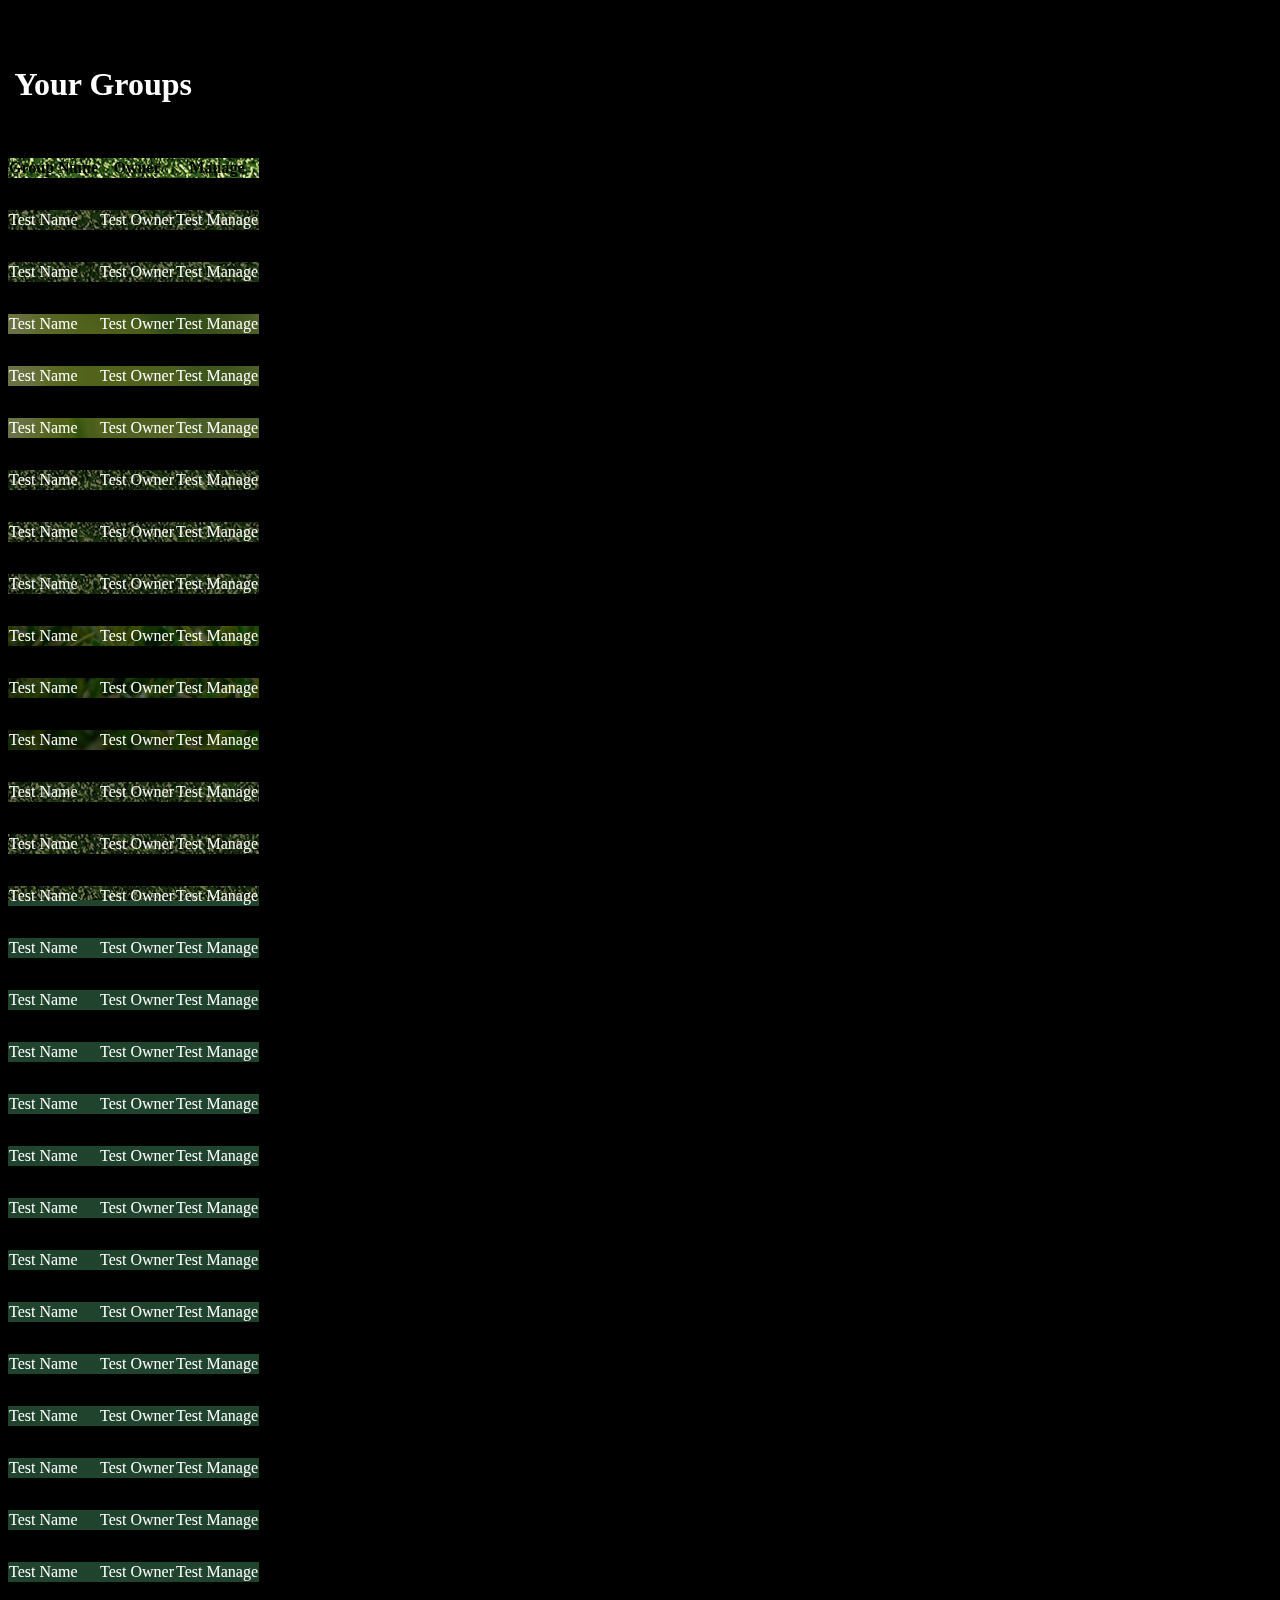
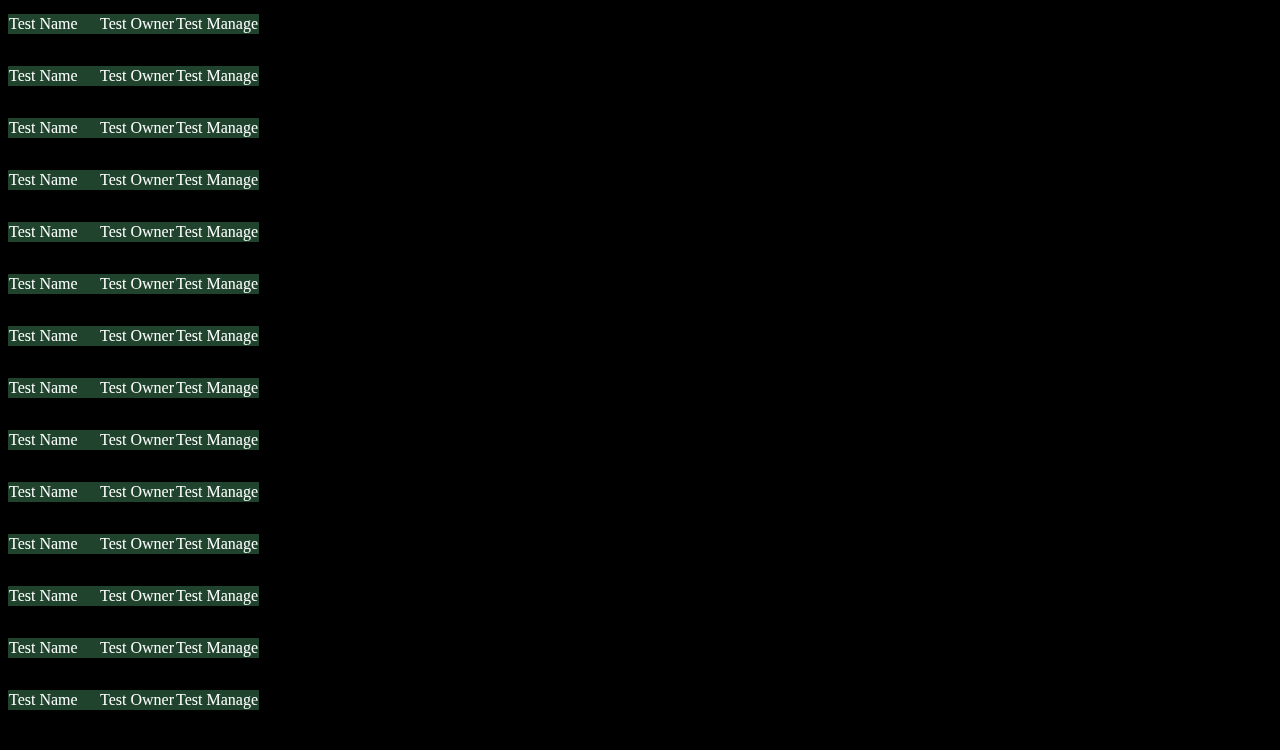
==== groups.html @ cf596d47 "Added the html for the groups page and updated the menu css links forgot to commit and push the chan" ====
<!DOCTYPE html>
<html>
<head>
	<title>Groups</title>
	<meta name="viewport" content="width=device-width, initial-scale=1">	
 	  
	<!--Bootsrap 4 CDN-->
	<link rel="stylesheet" href="https://stackpath.bootstrapcdn.com/bootstrap/4.1.3/css/bootstrap.min.css" integrity="sha384-MCw98/SFnGE8fJT3GXwEOngsV7Zt27NXFoaoApmYm81iuXoPkFOJwJ8ERdknLPMO" crossorigin="anonymous">
    
	<!--Custom styles-->
	<link rel="stylesheet" type="text/css" href="./css/main.css">	
	<link rel="stylesheet" type="text/css" href="./css/groups.css">	
</head>
<body>
	<div class="main_content container">
		<div class="jumbotron header">
			<h1>Your Groups</h1>		
		</div>
		<div class="main">
			<table class="table table-hover table-striped">
				<thead class="thead-dark">
					<tr>
						<th>Group Name</th>
						<th>Owner</th>
						<th>Manage</th>
					</tr>
				</thead>
				<tbody>
					<tr class="golfTeam">
						<td>Test Name</td>
						<td>Test Owner</td>
						<td>Test Manage</td>
					</tr>
			
					<tr class="golfTeam">
						<td>Test Name</td>
						<td>Test Owner</td>
						<td>Test Manage</td>
					</tr>
				
					<tr class="golfTeam">
						<td>Test Name</td>
						<td>Test Owner</td>
						<td>Test Manage</td>
					</tr>
					
					<tr class="golfTeam">
						<td>Test Name</td>
						<td>Test Owner</td>
						<td>Test Manage</td>
					</tr>
				
					<tr class="golfTeam">
						<td>Test Name</td>
						<td>Test Owner</td>
						<td>Test Manage</td>
					</tr>
				
					<tr class="golfTeam">
						<td>Test Name</td>
						<td>Test Owner</td>
						<td>Test Manage</td>
					</tr>
				
					<tr class="golfTeam">
						<td>Test Name</td>
						<td>Test Owner</td>
						<td>Test Manage</td>
					</tr>
				
					<tr class="golfTeam">
						<td>Test Name</td>
						<td>Test Owner</td>
						<td>Test Manage</td>
					</tr>
				
					<tr class="golfTeam">
						<td>Test Name</td>
						<td>Test Owner</td>
						<td>Test Manage</td>
					</tr>
				
					<tr class="golfTeam">
						<td>Test Name</td>
						<td>Test Owner</td>
						<td>Test Manage</td>
					</tr>
				
					<tr class="golfTeam">
						<td>Test Name</td>
						<td>Test Owner</td>
						<td>Test Manage</td>
					</tr>
				
					<tr class="golfTeam">
						<td>Test Name</td>
						<td>Test Owner</td>
						<td>Test Manage</td>
					</tr>
				
					<tr class="golfTeam">
						<td>Test Name</td>
						<td>Test Owner</td>
						<td>Test Manage</td>
					</tr>
				
					<tr class="golfTeam">
						<td>Test Name</td>
						<td>Test Owner</td>
						<td>Test Manage</td>
					</tr>
				
					<tr class="golfTeam">
						<td>Test Name</td>
						<td>Test Owner</td>
						<td>Test Manage</td>
					</tr>
				
					<tr class="golfTeam">
						<td>Test Name</td>
						<td>Test Owner</td>
						<td>Test Manage</td>
					</tr>
				
					<tr class="golfTeam">
						<td>Test Name</td>
						<td>Test Owner</td>
						<td>Test Manage</td>
					</tr>
				
					<tr class="golfTeam">
						<td>Test Name</td>
						<td>Test Owner</td>
						<td>Test Manage</td>
					</tr>
				
					<tr class="golfTeam">
						<td>Test Name</td>
						<td>Test Owner</td>
						<td>Test Manage</td>
					</tr>
				
					<tr class="golfTeam">
						<td>Test Name</td>
						<td>Test Owner</td>
						<td>Test Manage</td>
					</tr>
				
					<tr class="golfTeam">
						<td>Test Name</td>
						<td>Test Owner</td>
						<td>Test Manage</td>
					</tr>
				
					<tr class="golfTeam">
						<td>Test Name</td>
						<td>Test Owner</td>
						<td>Test Manage</td>
					</tr>
				
					<tr class="golfTeam">
						<td>Test Name</td>
						<td>Test Owner</td>
						<td>Test Manage</td>
					</tr>
				
					<tr class="golfTeam">
						<td>Test Name</td>
						<td>Test Owner</td>
						<td>Test Manage</td>
					</tr>
				
					<tr class="golfTeam">
						<td>Test Name</td>
						<td>Test Owner</td>
						<td>Test Manage</td>
					</tr>
				
					<tr class="golfTeam">
						<td>Test Name</td>
						<td>Test Owner</td>
						<td>Test Manage</td>
					</tr>
				
					<tr class="golfTeam">
						<td>Test Name</td>
						<td>Test Owner</td>
						<td>Test Manage</td>
					</tr>
				
					<tr class="golfTeam">
						<td>Test Name</td>
						<td>Test Owner</td>
						<td>Test Manage</td>
					</tr>
				
					<tr class="golfTeam">
						<td>Test Name</td>
						<td>Test Owner</td>
						<td>Test Manage</td>
					</tr>
				
					<tr class="golfTeam">
						<td>Test Name</td>
						<td>Test Owner</td>
						<td>Test Manage</td>
					</tr>
				
					<tr class="golfTeam">
						<td>Test Name</td>
						<td>Test Owner</td>
						<td>Test Manage</td>
					</tr>
				
					<tr class="golfTeam">
						<td>Test Name</td>
						<td>Test Owner</td>
						<td>Test Manage</td>
					</tr>
				
					<tr class="golfTeam">
						<td>Test Name</td>
						<td>Test Owner</td>
						<td>Test Manage</td>
					</tr>
				
					<tr class="golfTeam">
						<td>Test Name</td>
						<td>Test Owner</td>
						<td>Test Manage</td>
					</tr>
				
					<tr class="golfTeam">
						<td>Test Name</td>
						<td>Test Owner</td>
						<td>Test Manage</td>
					</tr>
				
					<tr class="golfTeam">
						<td>Test Name</td>
						<td>Test Owner</td>
						<td>Test Manage</td>
					</tr>
				
					<tr class="golfTeam">
						<td>Test Name</td>
						<td>Test Owner</td>
						<td>Test Manage</td>
					</tr>
				
					<tr class="golfTeam">
						<td>Test Name</td>
						<td>Test Owner</td>
						<td>Test Manage</td>
					</tr>
				
					<tr class="golfTeam">
						<td>Test Name</td>
						<td>Test Owner</td>
						<td>Test Manage</td>
					</tr>
				
					<tr class="golfTeam">
						<td>Test Name</td>
						<td>Test Owner</td>
						<td>Test Manage</td>
					</tr>
				
					<tr class="golfTeam">
						<td>Test Name</td>
						<td>Test Owner</td>
						<td>Test Manage</td>
					</tr>
					
				</tbody>
			</table>
		</div>
		<div class="row footer">
		</div>
	</div>
</body>
</html>
---- css/main.css ----
/*main css included everywhere in the page*/
/*css variables defined across the entire page*/
:root {
 --main-emphasis-color: #8783D1;
}
.text-danger {
	color: #F17E8D !important; 
}
.login_btn {
	color: white;
	background-color = rgb(0,0,0,0);
}
.login_btn:hover {
	background-color: #0E79B2;
	color: white;
}
h1,h2,h3 {
color: var(--main-emphasis-color);
}
.block-link {	
	display: inline-block;
	text-align: center;	
	font-size: 150%;
	color: white;
	background-color: rgba(0,0,0,.5);	
	transition: background-color .25s ease-out;
}

.block-link:hover {
	color: white;
	text-decoration: none;
	background-color: rgba(0,0,0,.9);
}
body {
	background-color: black;
}
---- css/groups.css ----
h1 {	
	color: white;
	background-color: rgb(0,0,0,.75);	
	position: fixed;
	top: 5%;
	width: 59%;		
	padding-left: .2em;	
}


table {
	border-collapse: separate;
	border-spacing: 0px 2em; 
}
td {
	background-color: rgb(0,0,0,.5);
}
tr:nth-child(6n),tr:nth-child(6n+1), tr:nth-child(6n+2) {
	background-image: url("../img/golfGreen.jpg");
	background-attachment: fixed;
	background-repeat: repeat-top;
}
tr:nth-child(6n+3),tr:nth-child(6n+4), tr:nth-child(6n+5) {
	background-image: url("../img/golf_stock.jpg");
	background-attachment: fixed;
	background-repeat: repeat-top;
}
.header {
	top: 1em;
	background-image: url("../img/golf_stock.jpg");		
	background-attachment: fixed;
	background-repeat: no-repeat;
	background-size: cover;
	background-position: 100% -400px;	
	position: relative;	
	background-color: #1F1F1F;
	z-index: -1;
	margin-bottom: 10%;
}
.table tbody {
	color: white;/*#F4FEC1;*/
	background-color: rgb(73,159,104,.85);
}
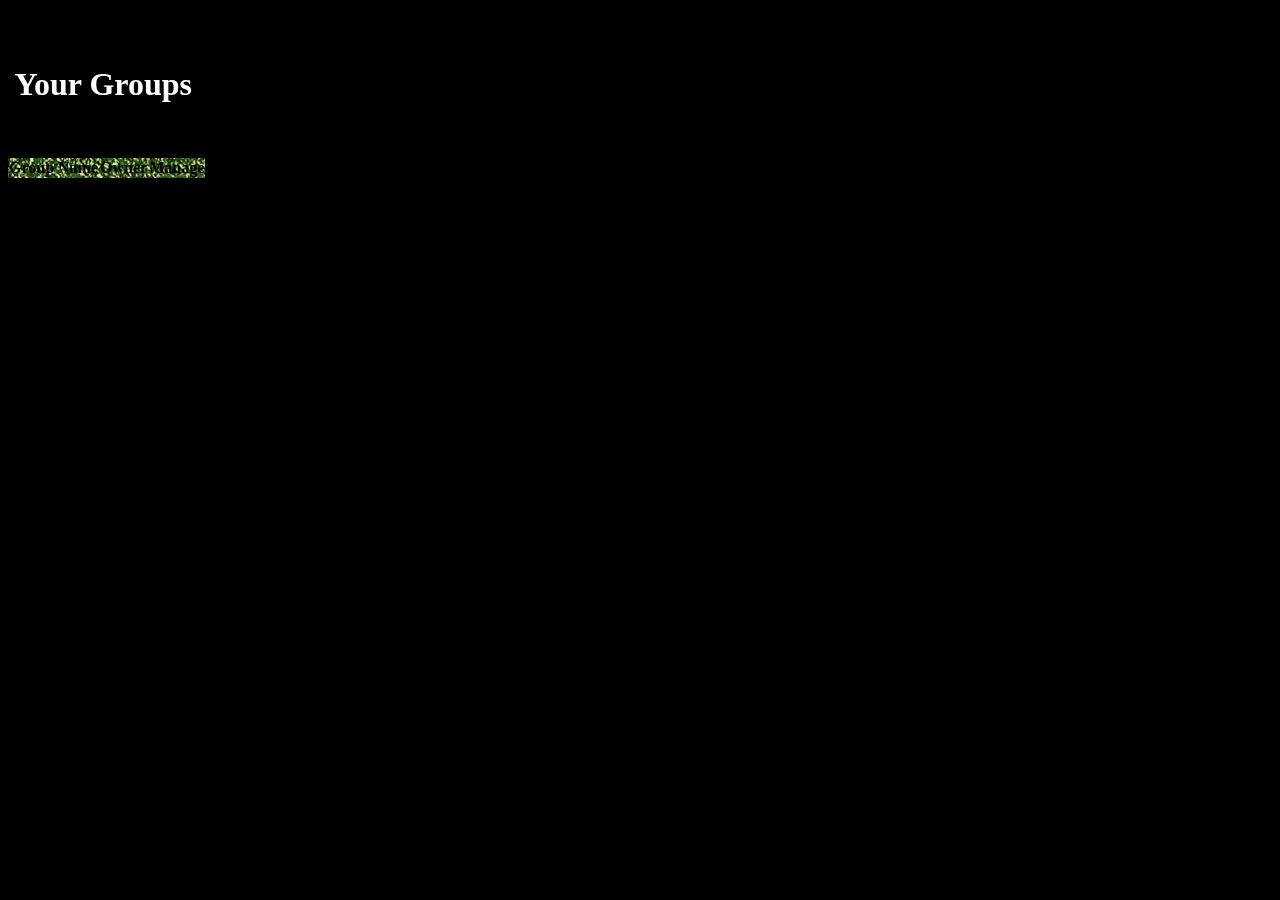
==== commit ec7a7bba: "Squashed commit of the following:" ====
--- a/groups.html
+++ b/groups.html
@@ -25,258 +25,14 @@
 						<th>Manage</th>
 					</tr>
 				</thead>
-				<tbody>
-					<tr class="golfTeam">
-						<td>Test Name</td>
-						<td>Test Owner</td>
-						<td>Test Manage</td>
-					</tr>
-			
-					<tr class="golfTeam">
-						<td>Test Name</td>
-						<td>Test Owner</td>
-						<td>Test Manage</td>
-					</tr>
-				
-					<tr class="golfTeam">
-						<td>Test Name</td>
-						<td>Test Owner</td>
-						<td>Test Manage</td>
-					</tr>
-					
-					<tr class="golfTeam">
-						<td>Test Name</td>
-						<td>Test Owner</td>
-						<td>Test Manage</td>
-					</tr>
-				
-					<tr class="golfTeam">
-						<td>Test Name</td>
-						<td>Test Owner</td>
-						<td>Test Manage</td>
-					</tr>
-				
-					<tr class="golfTeam">
-						<td>Test Name</td>
-						<td>Test Owner</td>
-						<td>Test Manage</td>
-					</tr>
-				
-					<tr class="golfTeam">
-						<td>Test Name</td>
-						<td>Test Owner</td>
-						<td>Test Manage</td>
-					</tr>
-				
-					<tr class="golfTeam">
-						<td>Test Name</td>
-						<td>Test Owner</td>
-						<td>Test Manage</td>
-					</tr>
-				
-					<tr class="golfTeam">
-						<td>Test Name</td>
-						<td>Test Owner</td>
-						<td>Test Manage</td>
-					</tr>
-				
-					<tr class="golfTeam">
-						<td>Test Name</td>
-						<td>Test Owner</td>
-						<td>Test Manage</td>
-					</tr>
-				
-					<tr class="golfTeam">
-						<td>Test Name</td>
-						<td>Test Owner</td>
-						<td>Test Manage</td>
-					</tr>
-				
-					<tr class="golfTeam">
-						<td>Test Name</td>
-						<td>Test Owner</td>
-						<td>Test Manage</td>
-					</tr>
-				
-					<tr class="golfTeam">
-						<td>Test Name</td>
-						<td>Test Owner</td>
-						<td>Test Manage</td>
-					</tr>
-				
-					<tr class="golfTeam">
-						<td>Test Name</td>
-						<td>Test Owner</td>
-						<td>Test Manage</td>
-					</tr>
-				
-					<tr class="golfTeam">
-						<td>Test Name</td>
-						<td>Test Owner</td>
-						<td>Test Manage</td>
-					</tr>
-				
-					<tr class="golfTeam">
-						<td>Test Name</td>
-						<td>Test Owner</td>
-						<td>Test Manage</td>
-					</tr>
-				
-					<tr class="golfTeam">
-						<td>Test Name</td>
-						<td>Test Owner</td>
-						<td>Test Manage</td>
-					</tr>
-				
-					<tr class="golfTeam">
-						<td>Test Name</td>
-						<td>Test Owner</td>
-						<td>Test Manage</td>
-					</tr>
-				
-					<tr class="golfTeam">
-						<td>Test Name</td>
-						<td>Test Owner</td>
-						<td>Test Manage</td>
-					</tr>
-				
-					<tr class="golfTeam">
-						<td>Test Name</td>
-						<td>Test Owner</td>
-						<td>Test Manage</td>
-					</tr>
-				
-					<tr class="golfTeam">
-						<td>Test Name</td>
-						<td>Test Owner</td>
-						<td>Test Manage</td>
-					</tr>
-				
-					<tr class="golfTeam">
-						<td>Test Name</td>
-						<td>Test Owner</td>
-						<td>Test Manage</td>
-					</tr>
-				
-					<tr class="golfTeam">
-						<td>Test Name</td>
-						<td>Test Owner</td>
-						<td>Test Manage</td>
-					</tr>
-				
-					<tr class="golfTeam">
-						<td>Test Name</td>
-						<td>Test Owner</td>
-						<td>Test Manage</td>
-					</tr>
-				
-					<tr class="golfTeam">
-						<td>Test Name</td>
-						<td>Test Owner</td>
-						<td>Test Manage</td>
-					</tr>
-				
-					<tr class="golfTeam">
-						<td>Test Name</td>
-						<td>Test Owner</td>
-						<td>Test Manage</td>
-					</tr>
-				
-					<tr class="golfTeam">
-						<td>Test Name</td>
-						<td>Test Owner</td>
-						<td>Test Manage</td>
-					</tr>
-				
-					<tr class="golfTeam">
-						<td>Test Name</td>
-						<td>Test Owner</td>
-						<td>Test Manage</td>
-					</tr>
-				
-					<tr class="golfTeam">
-						<td>Test Name</td>
-						<td>Test Owner</td>
-						<td>Test Manage</td>
-					</tr>
-				
-					<tr class="golfTeam">
-						<td>Test Name</td>
-						<td>Test Owner</td>
-						<td>Test Manage</td>
-					</tr>
-				
-					<tr class="golfTeam">
-						<td>Test Name</td>
-						<td>Test Owner</td>
-						<td>Test Manage</td>
-					</tr>
-				
-					<tr class="golfTeam">
-						<td>Test Name</td>
-						<td>Test Owner</td>
-						<td>Test Manage</td>
-					</tr>
-				
-					<tr class="golfTeam">
-						<td>Test Name</td>
-						<td>Test Owner</td>
-						<td>Test Manage</td>
-					</tr>
-				
-					<tr class="golfTeam">
-						<td>Test Name</td>
-						<td>Test Owner</td>
-						<td>Test Manage</td>
-					</tr>
-				
-					<tr class="golfTeam">
-						<td>Test Name</td>
-						<td>Test Owner</td>
-						<td>Test Manage</td>
-					</tr>
-				
-					<tr class="golfTeam">
-						<td>Test Name</td>
-						<td>Test Owner</td>
-						<td>Test Manage</td>
-					</tr>
-				
-					<tr class="golfTeam">
-						<td>Test Name</td>
-						<td>Test Owner</td>
-						<td>Test Manage</td>
-					</tr>
-				
-					<tr class="golfTeam">
-						<td>Test Name</td>
-						<td>Test Owner</td>
-						<td>Test Manage</td>
-					</tr>
-				
-					<tr class="golfTeam">
-						<td>Test Name</td>
-						<td>Test Owner</td>
-						<td>Test Manage</td>
-					</tr>
-				
-					<tr class="golfTeam">
-						<td>Test Name</td>
-						<td>Test Owner</td>
-						<td>Test Manage</td>
-					</tr>
-				
-					<tr class="golfTeam">
-						<td>Test Name</td>
-						<td>Test Owner</td>
-						<td>Test Manage</td>
-					</tr>
-					
-				</tbody>
+				<!--the class group-table-display is used by js to populate this element with tr's for the given users group-->
+				<tbody id="group-table-display"></tbody>
 			</table>
 		</div>
 		<div class="row footer">
 		</div>
 	</div>
+	<script type="text/javascript" src="./js/main.js"></script>
+	<script type="text/javascript" src="./js/groups.js"></script>
 </body>
 </html>
--- a/css/groups.css
+++ b/css/groups.css
@@ -1,3 +1,23 @@
+/*css for the name owner hover effect*/
+.golfTeamRowName p:after,.golfTeamRowOwner p:after {
+	margin-left: 1em;	
+	visibility: hidden;
+	background-color: rgb(73,159,104,.85);
+	float: right;	
+	padding: .02em; 
+}
+.golfTeamRowName p:after {
+	content: "name";
+}
+.golfTeamRowOwner p:after {
+	content: "owner";
+}
+
+.golfTeamRowName p:hover:after, .golfTeamRowOwner p:hover:after {
+	visibility: visible;
+}
+
+
 h1 {	
 	color: white;
 	background-color: rgb(0,0,0,.75);	
@@ -12,9 +32,11 @@
 	border-collapse: separate;
 	border-spacing: 0px 2em; 
 }
-td {
+td p {
+	padding: .5em;
 	background-color: rgb(0,0,0,.5);
 }
+/*css for the table paralax effect*/
 tr:nth-child(6n),tr:nth-child(6n+1), tr:nth-child(6n+2) {
 	background-image: url("../img/golfGreen.jpg");
 	background-attachment: fixed;
@@ -25,6 +47,7 @@
 	background-attachment: fixed;
 	background-repeat: repeat-top;
 }
+/*css for the header paralax effect*/
 .header {
 	top: 1em;
 	background-image: url("../img/golf_stock.jpg");		
@@ -37,7 +60,8 @@
 	z-index: -1;
 	margin-bottom: 10%;
 }
+/*genereal table color stuffs*/
 .table tbody {
-	color: white;/*#F4FEC1;*/
+	color: white;
 	background-color: rgb(73,159,104,.85);
 }
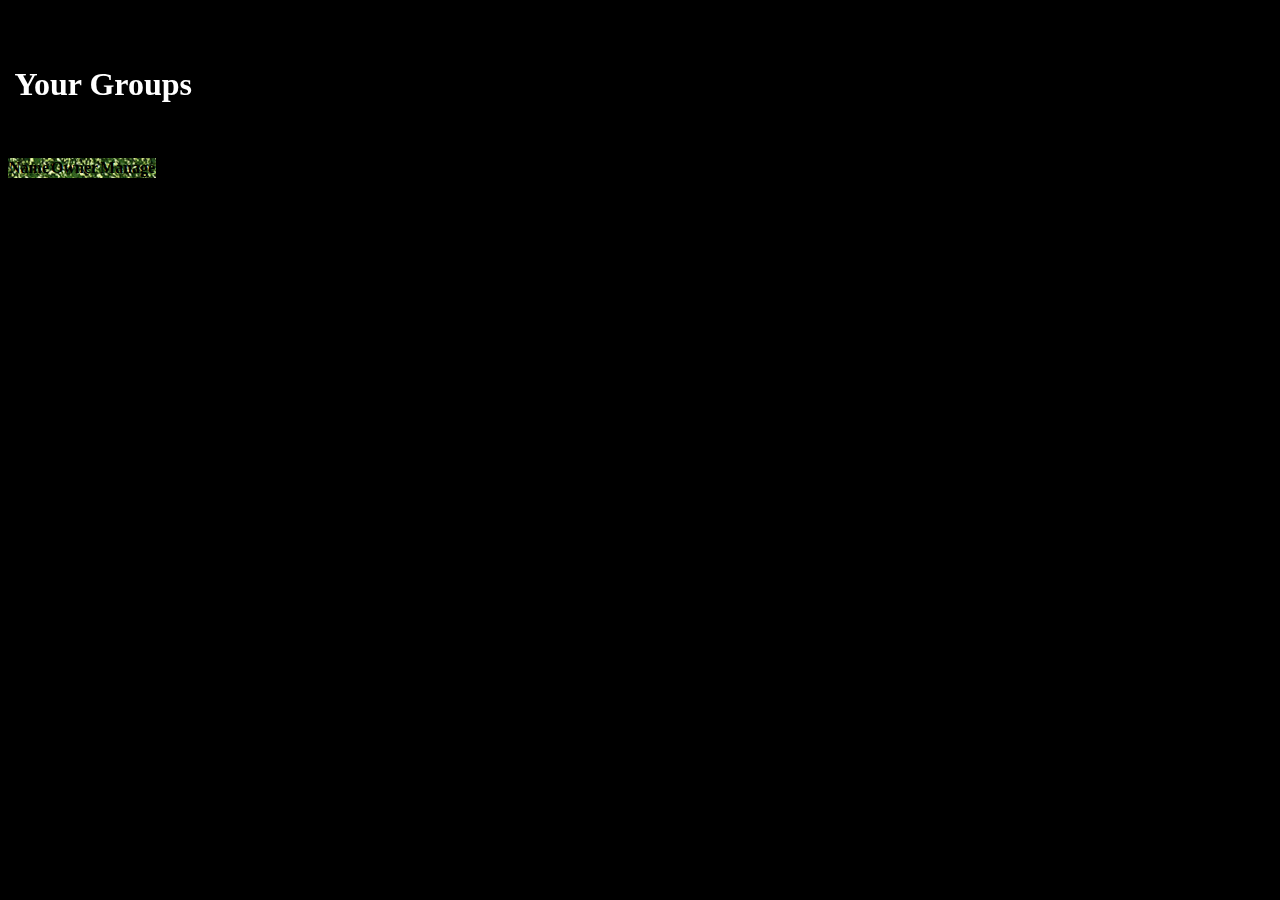
==== commit 590c8705: "created a function that makes table rows with a given object for a given table element" ====
--- a/groups.html
+++ b/groups.html
@@ -20,7 +20,7 @@
 			<table class="table table-hover table-striped">
 				<thead class="thead-dark">
 					<tr>
-						<th>Group Name</th>
+						<th>Name</th>
 						<th>Owner</th>
 						<th>Manage</th>
 					</tr>
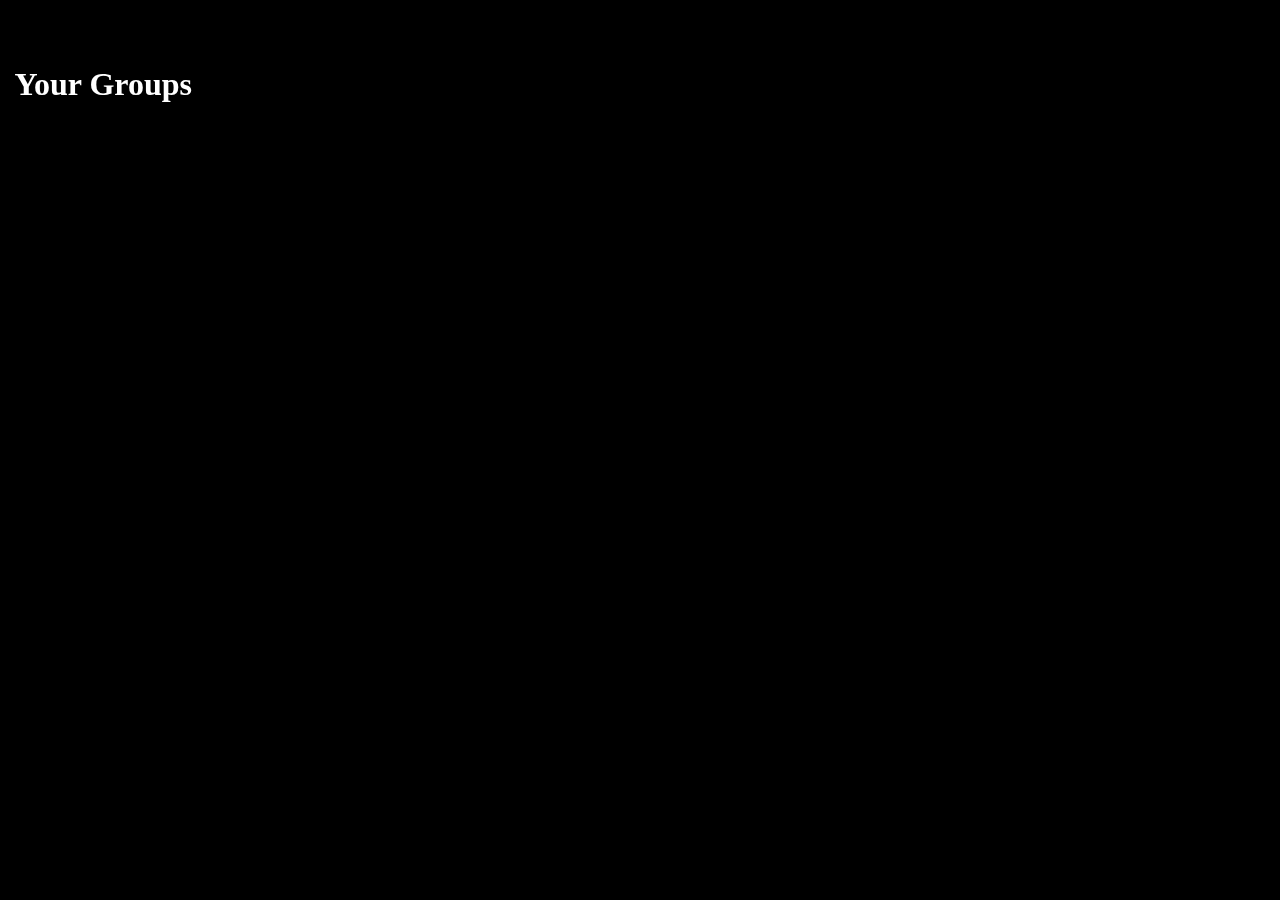
==== commit 8971a8d0: "created functions for a general table decoder of incoming object lists" ====
--- a/groups.html
+++ b/groups.html
@@ -16,7 +16,8 @@
 		<div class="jumbotron header">
 			<h1>Your Groups</h1>		
 		</div>
-		<div class="main">
+		<div id="main" class="main">
+			<!--
 			<table class="table table-hover table-striped">
 				<thead class="thead-dark">
 					<tr>
@@ -24,10 +25,10 @@
 						<th>Owner</th>
 						<th>Manage</th>
 					</tr>
-				</thead>
-				<!--the class group-table-display is used by js to populate this element with tr's for the given users group-->
+				</thead>	
 				<tbody id="group-table-display"></tbody>
 			</table>
+			-->
 		</div>
 		<div class="row footer">
 		</div>
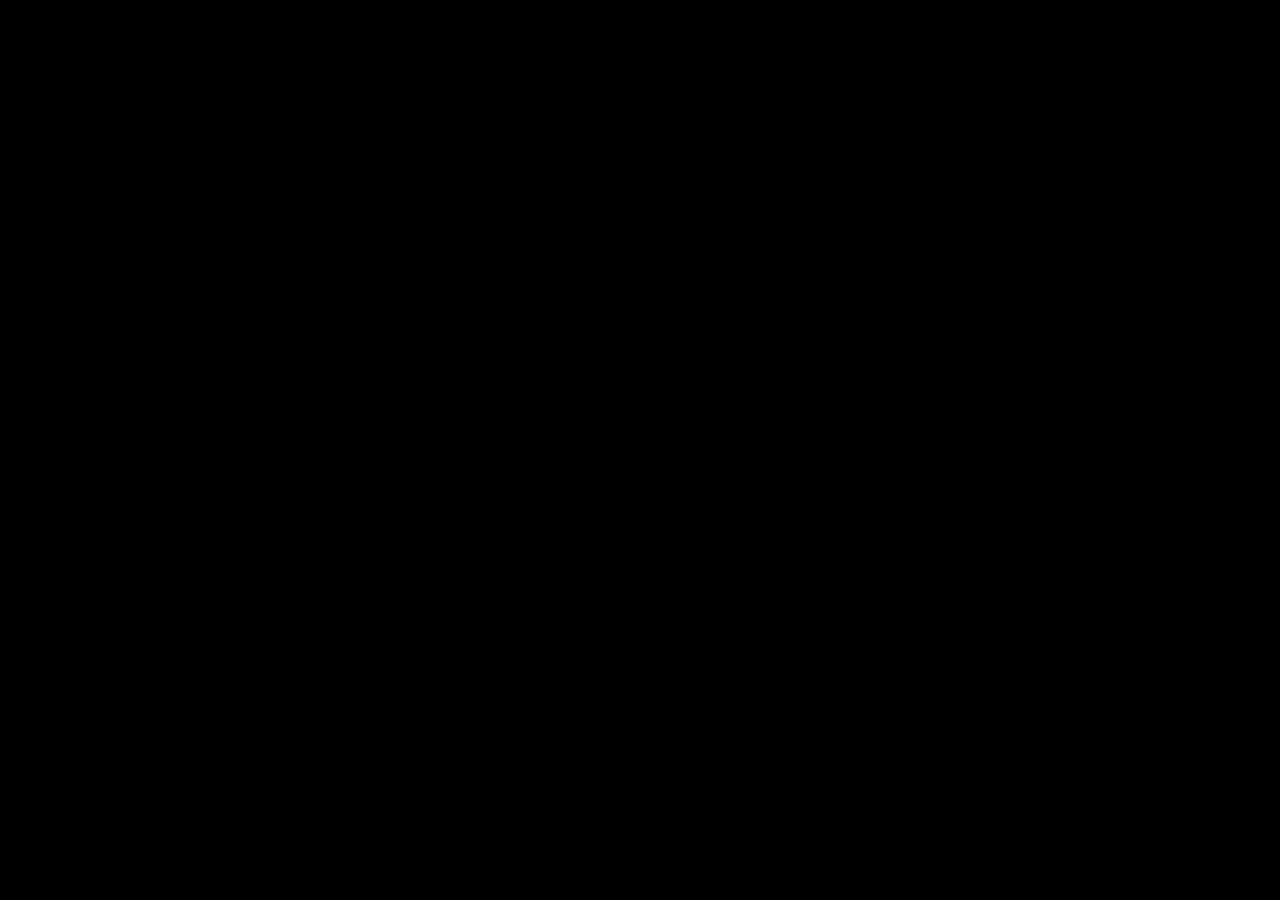
==== commit 7f818c18: "updated the groups.html to display arbitrary object values" ====
--- a/groups.html
+++ b/groups.html
@@ -14,7 +14,7 @@
 <body>
 	<div class="main_content container">
 		<div class="jumbotron header">
-			<h1>Your Groups</h1>		
+			<h1 id="head"></h1>		
 		</div>
 		<div id="main" class="main">
 			<!--
--- a/css/groups.css
+++ b/css/groups.css
@@ -1,19 +1,19 @@
 /*css for the name owner hover effect*/
-.golfTeamRowName p:after,.golfTeamRowOwner p:after {
+.row-name p:after,.row-owner p:after {
 	margin-left: 1em;	
 	visibility: hidden;
 	background-color: rgb(73,159,104,.85);
 	float: right;	
 	padding: .02em; 
 }
-.golfTeamRowName p:after {
+.row-name p:after {
 	content: "name";
 }
-.golfTeamRowOwner p:after {
+.row-owner p:after {
 	content: "owner";
 }
 
-.golfTeamRowName p:hover:after, .golfTeamRowOwner p:hover:after {
+.row-name p:hover:after, .row-owner p:hover:after {
 	visibility: visible;
 }
 
